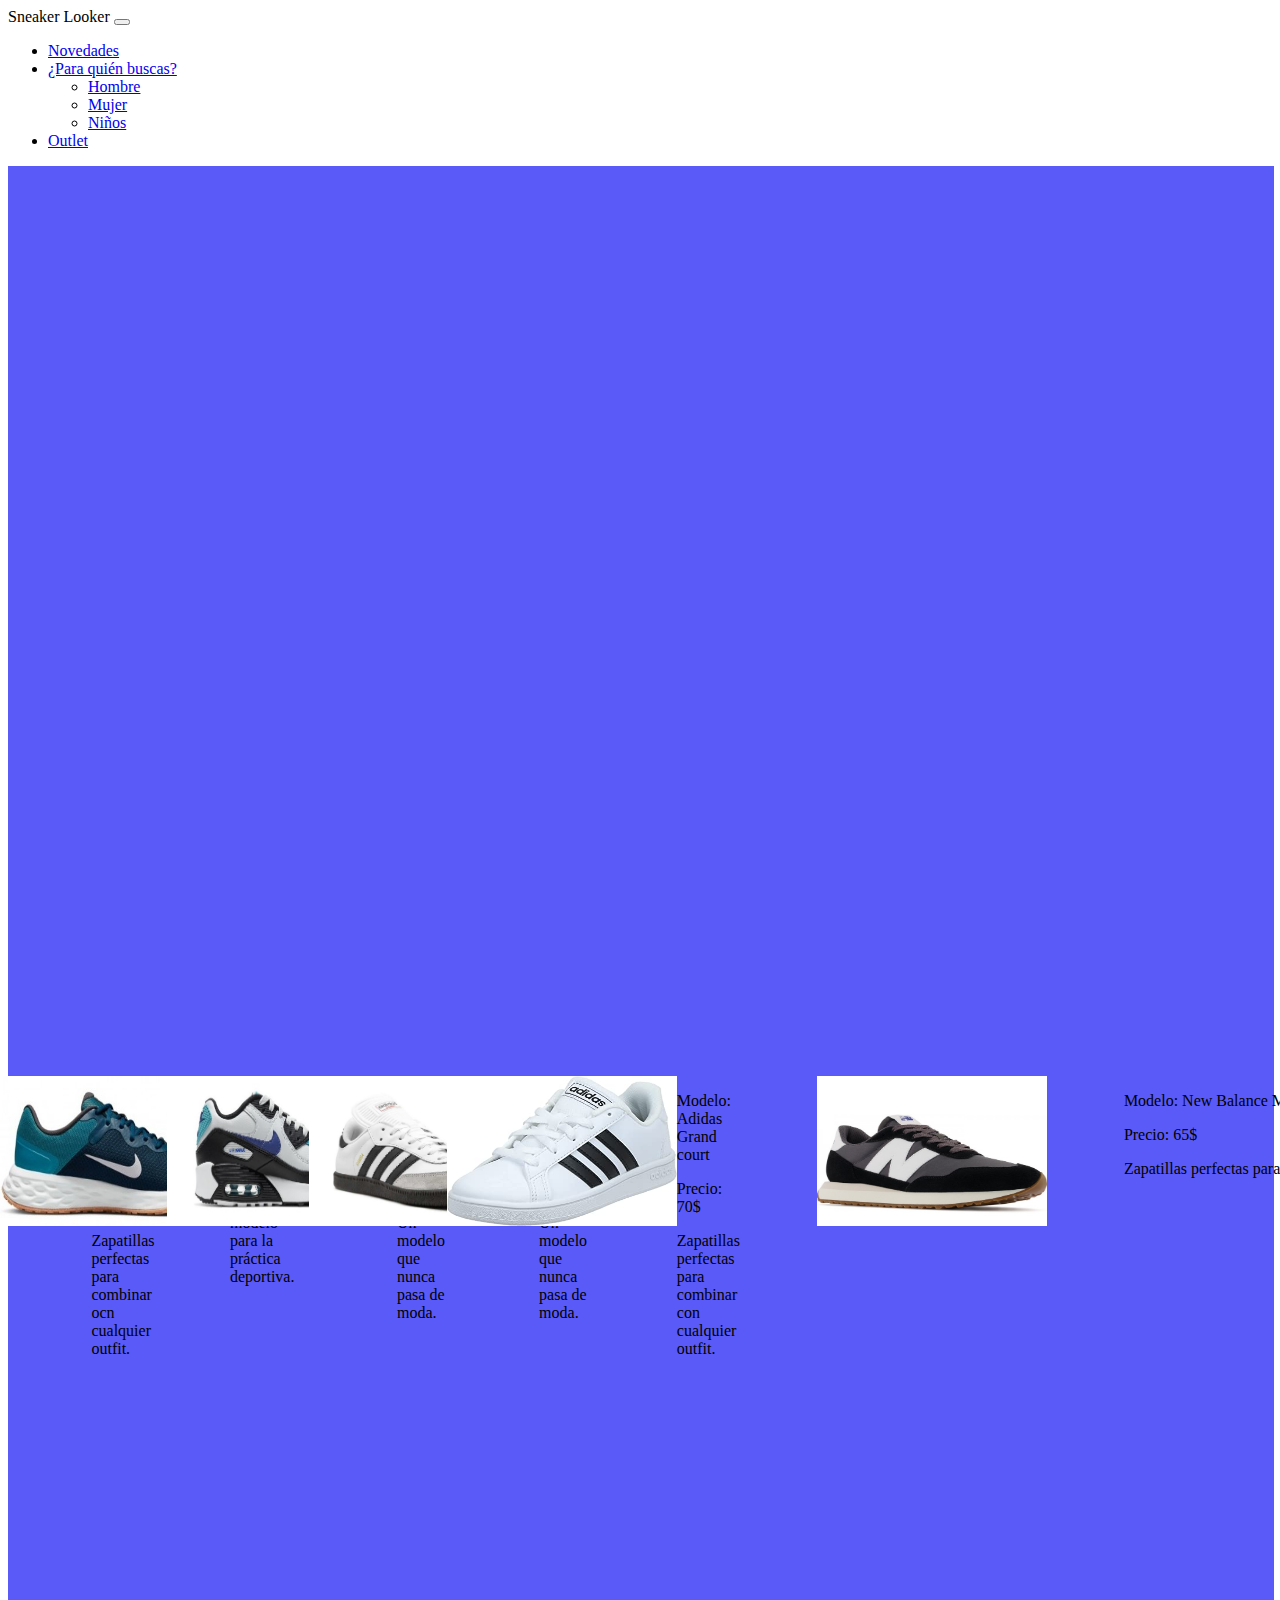
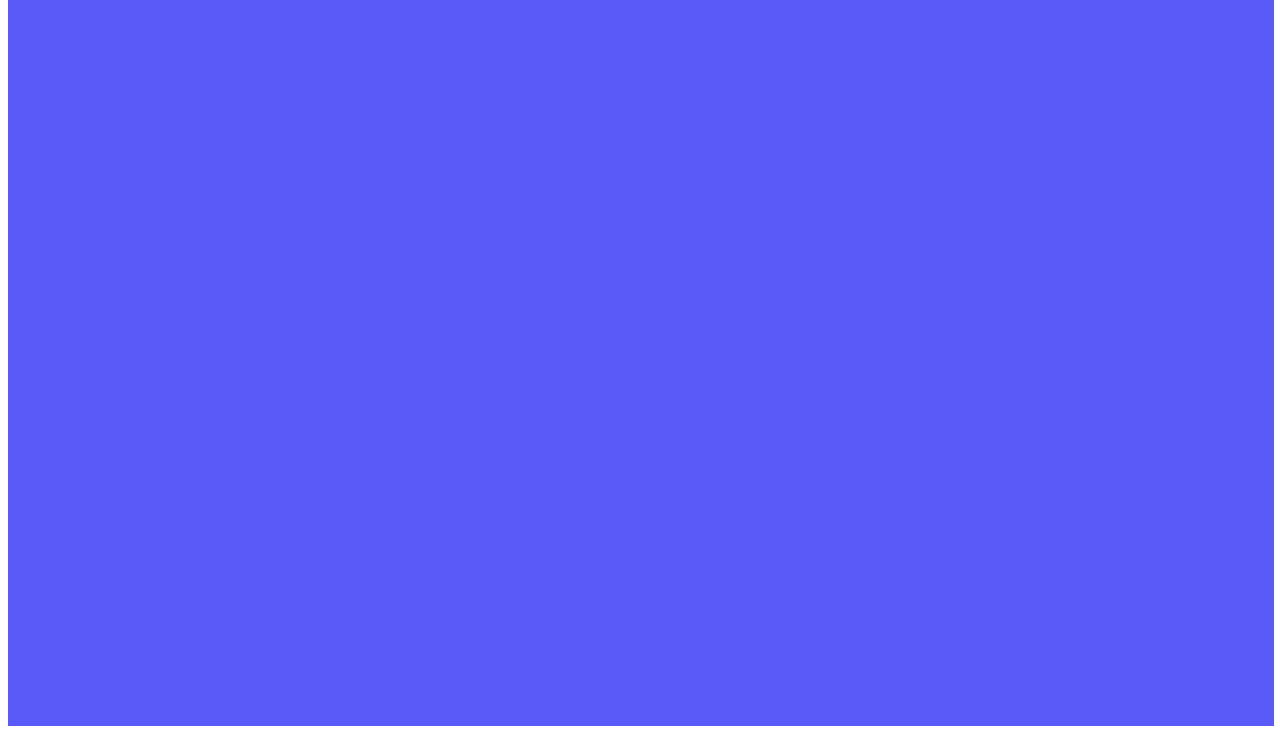
==== hombre.html @ c027d044 "proyecto finalizado a falta de solventar problemas con el flexdir column en casi todas las paginas y" ====
<!DOCTYPE html>
<html lang="en">
<head>
    <meta charset="UTF-8">
    <meta http-equiv="X-UA-Compatible" content="IE=edge">
    <meta name="viewport" content="width=device-width, initial-scale=1.0">
    <title>Document</title>

    <link
      href="https://cdn.jsdelivr.net/npm/bootstrap@5.3.0-alpha1/dist/css/bootstrap.min.css"
      rel="stylesheet"
      integrity="sha384-GLhlTQ8iRABdZLl6O3oVMWSktQOp6b7In1Zl3/Jr59b6EGGoI1aFkw7cmDA6j6gD"
      crossorigin="anonymous"
    />

    <link href="css/styles.css" rel="stylesheet" />
</head>
<body>
    <!-- NAVBAR -->
    <nav class="navbar navbar-expand-lg bg-body-tertiary">
        <div class="container-fluid">
          <a>Sneaker Looker</a>
          <button
            class="navbar-toggler"
            type="button"
            data-bs-toggle="collapse"
            data-bs-target="#navbarSupportedContent"
            aria-controls="navbarSupportedContent"
            aria-expanded="false"
            aria-label="Toggle navigation"
          >
            <span class="navbar-toggler-icon"></span>
          </button>
          <div class="collapse navbar-collapse" id="navbarSupportedContent">
            <ul class="navbar-nav me-auto mb-2 mb-lg-0">
              <li class="nav-item">
                <a class="nav-link active" aria-current="page" href="index.html"
                  >Novedades</a
                >
              </li>
              <li class="nav-item dropdown">
                <a
                  class="nav-link dropdown-toggle"
                  href="#"
                  role="button"
                  data-bs-toggle="dropdown"
                  aria-expanded="false"
                >
                  ¿Para quién buscas?
                </a>
                <ul class="dropdown-menu">
                  <li><a class="dropdown-item" href="hombre.html">Hombre</a></li>
                  <li><a class="dropdown-item" href="mujer.html">Mujer</a></li>
                  <li><a class="dropdown-item" href="niños.html">Niños</a></li>
                </ul>
              </li>
              <li class="nav-item">
                <a class="nav-link" href="outlet.html">Outlet</a>
              </li>
            </ul>
          </div>
        </div>
      </nav>
      <!-- NAVBAR -->
    <div id="hombrebody">
      <div class="sneakermodel">
        <div class="picture">
          <img src="img/nikecourtvision.jpg" alt="Zapatillas Nike Court vision" height="150vh" width="230vw">
        </div>
        <div class="description">
          <p>Modelo: Nike Court vision</p>
          <p>Precio: 50$</p>
          <p>Zapatillas perfectas para combinar ocn cualquier outfit.</p>
        </div>
      <div class="sneakermodel">
        <div class="picture">
          <img src="img/nikerevolution6.jpg" alt="Zapatillas Nike Revolution6" height="150vh" width="230vw">
        </div>
        <div class="description">
          <p>Modelo: Nike Revolution6</p>
          <p>Precio: 60$</p>
          <p>Excelente modelo para la práctica deportiva.</p>
        </div>
      <div class="sneakermodel">
        <div class="picture">
          <img src="img/airmax.jpg" alt="Zapatillas Nike Air max" height="150vh" width="230vw">
        </div>
        <div class="description">
          <p>Modelo: Nike Air max</p>
          <p>Precio: 100$</p>
          <p>Un modelo que nunca pasa de moda.</p>
        </div>
      <div class="sneakermodel">
        <div class="picture">
          <img src="img/adidas samba.jpg" alt="Zapatillas Adidas Samba" height="150vh" width="230vw">
        </div>
        <div class="description">
          <p>Modelo: Adidas Samba</p>
          <p>Precio: 50$</p>
          <p>Un modelo que nunca pasa de moda.</p>
        </div>
      <div class="sneakermodel">
        <div class="picture">
          <img src="img/adidasgrandcourt.jpg" alt="Zapatillas Adidas Grand court" height="150vh" width="230vw">
        </div>
        <div class="description">
          <p>Modelo: Adidas Grand court</p>
          <p>Precio: 70$</p>
          <p>Zapatillas perfectas para combinar con cualquier outfit.</p>
        </div>
      <div class="sneakermodel">
        <div class="picture">
          <img src="img/newbalanceMS237GA.jpg" alt="Zapatillas New Balance MS237GA" height="150vh" width="230vw">
        </div>
        <div class="description">
          <p>Modelo: New Balance MS237GA</p>
          <p>Precio: 65$</p>
          <p>Zapatillas perfectas para combinar con cualquier outfit.</p>
        </div>
    </div>

    <script
      src="https://cdn.jsdelivr.net/npm/bootstrap@5.3.0-alpha1/dist/js/bootstrap.bundle.min.js"
      integrity="sha384-w76AqPfDkMBDXo30jS1Sgez6pr3x5MlQ1ZAGC+nuZB+EYdgRZgiwxhTBTkF7CXvN"
      crossorigin="anonymous"
    ></script>

</body>
</html>
---- css/styles.css ----
#indexbody {
    height: 100vh;
    width: 98.93vw;

    margin:0;
    padding:0;

    display: flex;
    justify-content: center;
    align-items: center;

    background-color:cornflowerblue;
}

.centralbox {
    height: 80vh;
    width: 70vw;

    margin:0;
    padding:0;

    display: flex;
    justify-content: center;
    align-items: center;

    background-color: black;
}

#hombrebody {
    height: 240vh;
    width: 98.93vw;

    margin:0;
    padding:0;

    display: flex;
    justify-content:center;
    align-items:flex-start;

    flex-direction: column;
    background-color: rgb(90, 90, 249);
}

#mujerbody {
    height: 100vh;
    width: 98.93vw;

    margin:0;
    padding:0;

    display: flex;
    justify-content:center;
    align-items:flex-start;

    flex-direction: column;
    background-color: pink;
}

#niñosbody {
    height: 100vh;
    width: 98.93vw;

    margin:0;
    padding:0;

    display: flex;
    justify-content:center;
    align-items:flex-start;

    flex-direction: column;
    background-color: green;
}

#outletbody {
    height: 100vh;
    width: 98.93vw;

    margin:0;
    padding:0;

    display: flex;
    justify-content:center;
    align-items:flex-start;

    flex-direction: column;
    background-color: grey;
}

#nikebody {
    height: 120vh;
    width: 98.93vw;

    margin:0;
    padding:0;

    display: flex;
    justify-content:center;
    align-items:flex-start;

    flex-direction: column;
    background-color: grey;
}

#adidasbody {
    height: 100vh;
    width: 98.93vw;

    margin:0;
    padding:0;

    display: flex;
    justify-content:center;
    align-items:flex-start;

    flex-direction: column;
    background-color: grey;
}

.sneakermodel {
    height: 40vh;
    width: 80vw;

    display: flex;
    justify-content:center;
    align-items:flex-start;

    flex-direction: row;
}

.picture {
    height: 40vh;
    width: 30vw;

    margin-top: 1%;

    display: flex;
    justify-content:center;
    align-items: flex-start;
}

.description {
    height: 40vh;
    width: 50vw;

    justify-content:center;
    align-items: center;

    margin-top: 1%;

    flex-direction: column;
    color: black;
}
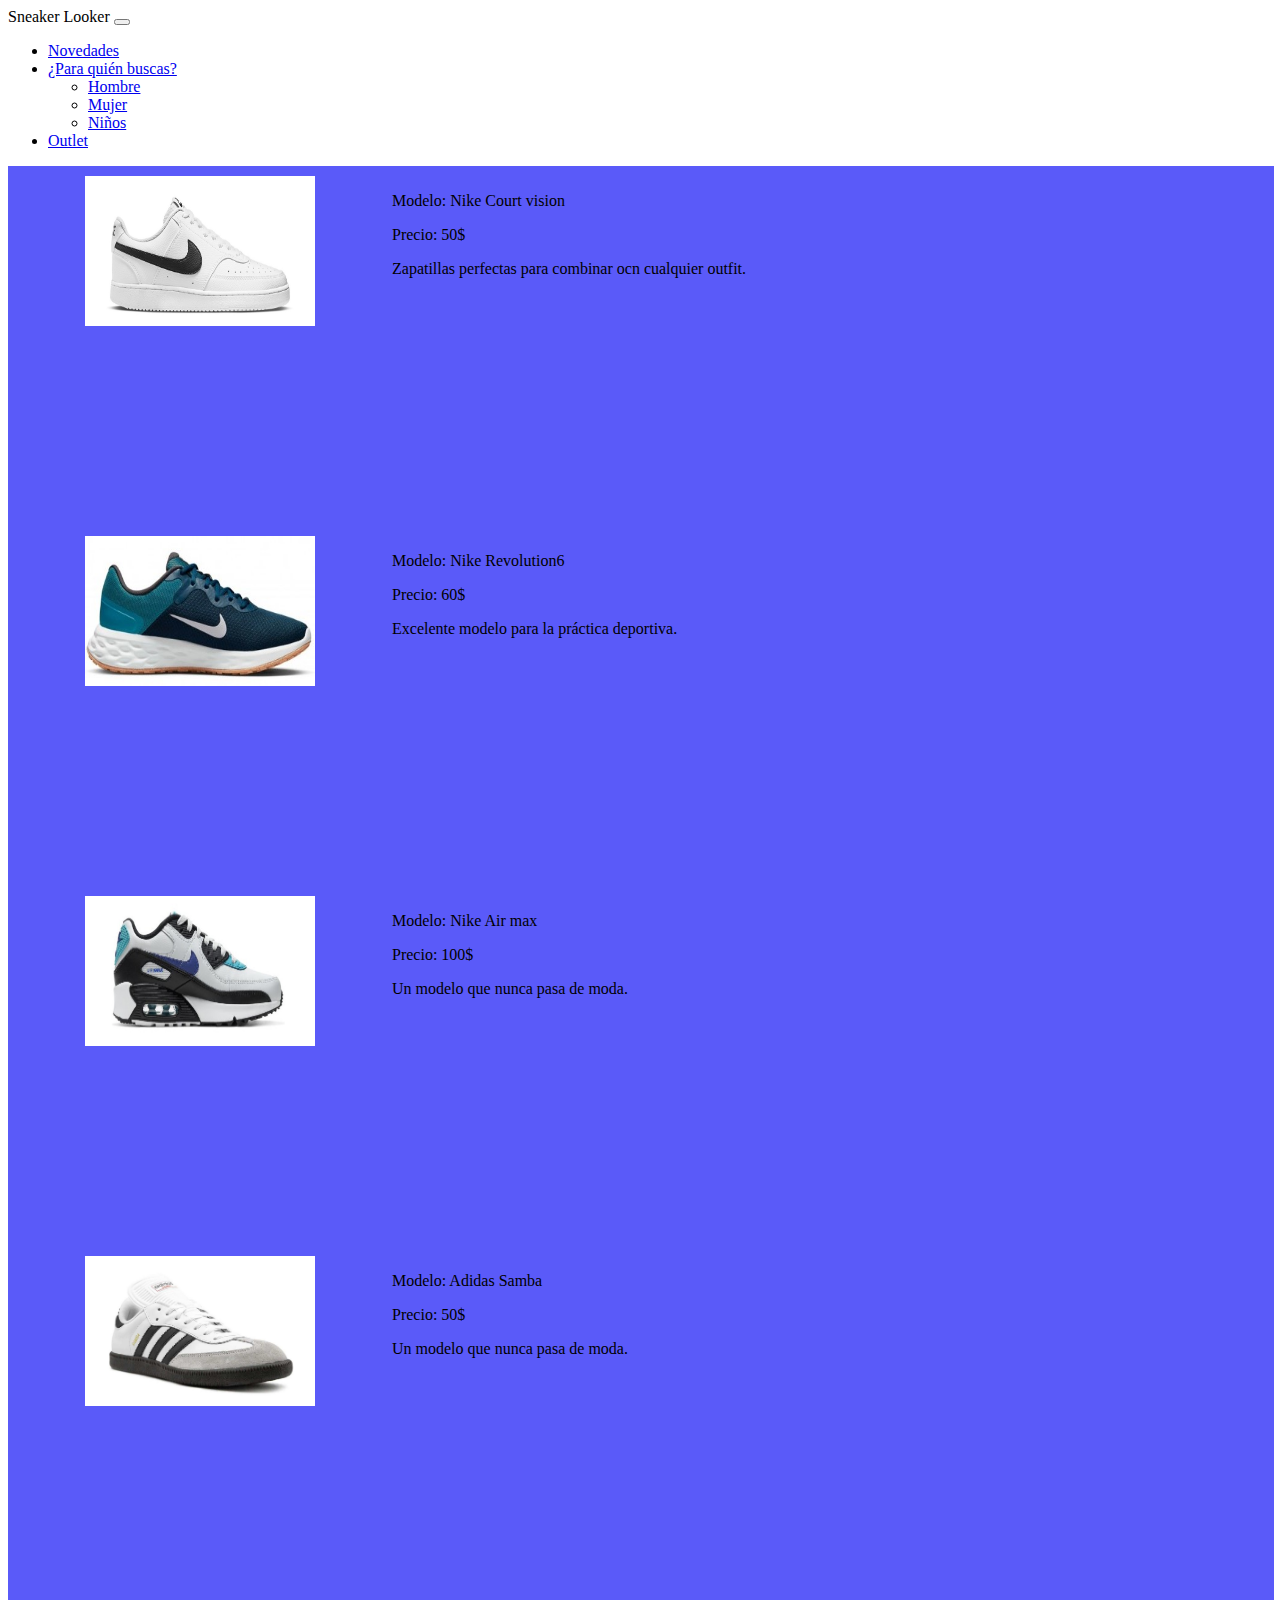
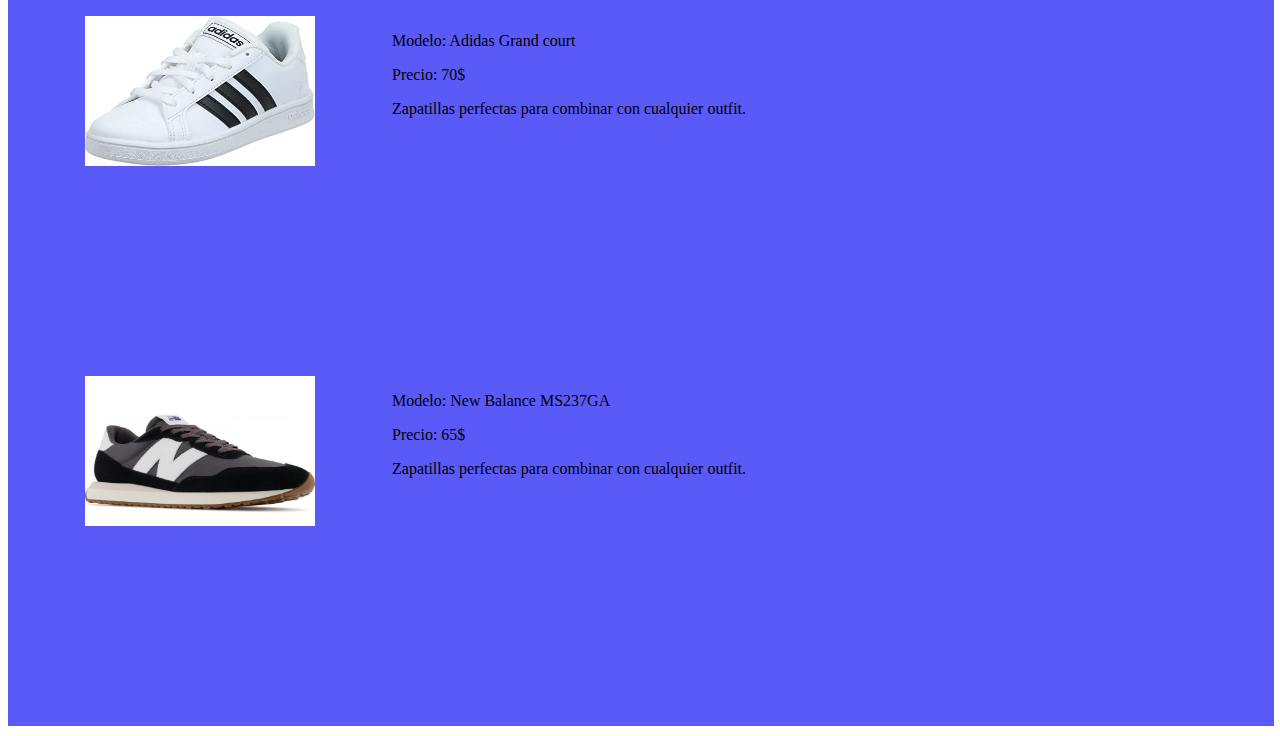
==== commit 038a789c: "Finalizado" ====
--- a/hombre.html
+++ b/hombre.html
@@ -62,6 +62,8 @@
         </div>
       </nav>
       <!-- NAVBAR -->
+
+
     <div id="hombrebody">
       <div class="sneakermodel">
         <div class="picture">
@@ -72,6 +74,7 @@
           <p>Precio: 50$</p>
           <p>Zapatillas perfectas para combinar ocn cualquier outfit.</p>
         </div>
+      </div>
       <div class="sneakermodel">
         <div class="picture">
           <img src="img/nikerevolution6.jpg" alt="Zapatillas Nike Revolution6" height="150vh" width="230vw">
@@ -81,6 +84,7 @@
           <p>Precio: 60$</p>
           <p>Excelente modelo para la práctica deportiva.</p>
         </div>
+      </div>
       <div class="sneakermodel">
         <div class="picture">
           <img src="img/airmax.jpg" alt="Zapatillas Nike Air max" height="150vh" width="230vw">
@@ -90,6 +94,7 @@
           <p>Precio: 100$</p>
           <p>Un modelo que nunca pasa de moda.</p>
         </div>
+      </div>
       <div class="sneakermodel">
         <div class="picture">
           <img src="img/adidas samba.jpg" alt="Zapatillas Adidas Samba" height="150vh" width="230vw">
@@ -99,6 +104,7 @@
           <p>Precio: 50$</p>
           <p>Un modelo que nunca pasa de moda.</p>
         </div>
+      </div>
       <div class="sneakermodel">
         <div class="picture">
           <img src="img/adidasgrandcourt.jpg" alt="Zapatillas Adidas Grand court" height="150vh" width="230vw">
@@ -108,6 +114,7 @@
           <p>Precio: 70$</p>
           <p>Zapatillas perfectas para combinar con cualquier outfit.</p>
         </div>
+      </div>
       <div class="sneakermodel">
         <div class="picture">
           <img src="img/newbalanceMS237GA.jpg" alt="Zapatillas New Balance MS237GA" height="150vh" width="230vw">
@@ -117,6 +124,7 @@
           <p>Precio: 65$</p>
           <p>Zapatillas perfectas para combinar con cualquier outfit.</p>
         </div>
+      </div>
     </div>
 
     <script
